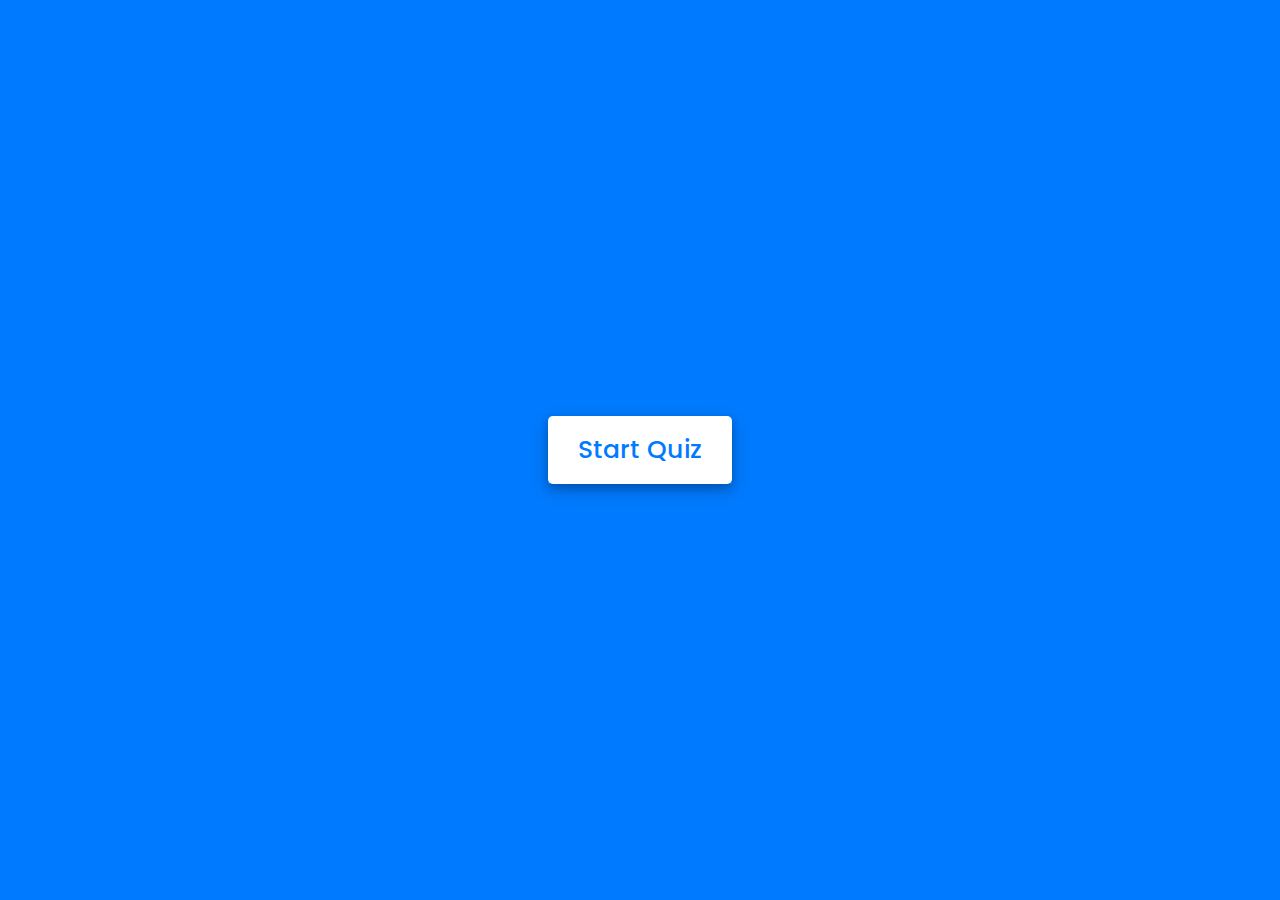
==== game/depression/index.html @ c663e921 "game added" ====
<!-- Created By CodingNepal - www.codingnepalweb.com  -->
<!DOCTYPE html>
<html lang="en">

<head>
    <meta charset="UTF-8">
    <meta name="viewport" content="width=device-width, initial-scale=1.0">
    <title>Awesome Quiz App | CodingNepal</title>
    <link rel="stylesheet" href="style.css">
    <!-- FontAweome CDN Link for Icons-->
    <link rel="stylesheet" href="https://cdnjs.cloudflare.com/ajax/libs/font-awesome/5.15.3/css/all.min.css" />
</head>

<body>

    <div class="container">

        <!-- start Quiz button -->
        <div class="start_btn"><button>Start Quiz</button></div>

        <!-- Info Box -->
        <div class="info_box">
            <div class="info-title"><span>Some Rules of this Quiz</span></div>
            <div class="info-list">
                <div class="info">1. You will have only <span>15 seconds</span> per each question.</div>
                <div class="info">2. Once you select your answer, it can't be undone.</div>
                <div class="info">3. You can't select any option once time goes off.</div>
                <div class="info">4. You can't exit from the Quiz while you're playing.</div>
                <div class="info">5. You'll get points on the basis of your correct answers.</div>
            </div>
            <div class="buttons">
                <button class="quit">Exit Quiz</button>
                <button class="restart">Continue</button>
            </div>
        </div>

        <!-- Quiz Box -->
        <div class="quiz_box">
            <header>
                <div class="title">Awesome Quiz Application</div>
                <div class="timer">
                    <div class="time_left_txt">Time Left</div>
                    <div class="timer_sec">15</div>
                </div>
                <div class="time_line"></div>
            </header>
            <section>
                <div class="que_text">
                    <!-- Here I've inserted question from JavaScript -->
                </div>
                <div class="option_list">
                    <!-- Here I've inserted options from JavaScript -->
                </div>
            </section>

            <!-- footer of Quiz Box -->
            <footer>
                <div class="total_que">
                    <!-- Here I've inserted Question Count Number from JavaScript -->
                </div>
                <button class="next_btn">Next Que</button>
            </footer>
        </div>

        <!-- Result Box -->
        <div class="result_box">
            <div class="icon">
                <i class="fas fa-crown"></i>
            </div>
            <div class="complete_text">You've completed the Quiz!</div>
            <div class="score_text">
                <!-- Here I've inserted Score Result from JavaScript -->
            </div>
            <div class="buttons">
                <button class="restart">Replay Quiz</button>
                <button class="quit">Quit Quiz</button>
            </div>
        </div>

    </div>

    <!-- Inside this JavaScript file I've inserted Questions and Options only -->
    <script src="js/questions.js"></script>

    <!-- Inside this JavaScript file I've coded all Quiz Codes -->
    <script src="js/script.js"></script>

</body>

</html>
---- game/depression/style.css ----
/* importing google fonts */
@import url('https://fonts.googleapis.com/css2?family=Poppins:wght@200;300;400;500;600;700&display=swap');
*{
    margin: 0;
    padding: 0;
    box-sizing: border-box;
    font-family: 'Poppins', sans-serif;
}

body{
    background: #007bff;
}

/* .container{
    height: 100%;
    width: 100%;
    display: flex;
    justify-content: center;
    align-items: center;
} */



::selection{
    color: #fff;
    background: #007bff;
}

.start_btn,
.info_box,
.quiz_box,
.result_box{
    position: absolute;
    top: 50%;
    left: 50%;
    transform: translate(-50%, -50%);
    box-shadow: 0 4px 8px 0 rgba(0, 0, 0, 0.2), 
                0 6px 20px 0 rgba(0, 0, 0, 0.19);
}

.info_box.activeInfo,
.quiz_box.activeQuiz,
.result_box.activeResult{
    opacity: 1;
    z-index: 5;
    pointer-events: auto;
    transform: translate(-50%, -50%) scale(1);
}

.start_btn button{
    font-size: 25px;
    font-weight: 500;
    color: #007bff;
    padding: 15px 30px;
    outline: none;
    border: none;
    border-radius: 5px;
    background: #fff;
    cursor: pointer;
}

.info_box{
    width: 540px;
    background: #fff;
    border-radius: 5px;
    position: absolute;
    margin-left: auto;
    margin-right: auto;
    transform: translate(-50%, -50%) scale(0.9);
    opacity: 0;
    pointer-events: none;
    transition: all 0.3s ease;
}

.info_box .info-title{
    height: 60px;
    width: 100%;
    border-bottom: 1px solid lightgrey;
    display: flex;
    align-items: center;
    padding: 0 30px;
    border-radius: 5px 5px 0 0;
    font-size: 20px;
    font-weight: 600;
}

.info_box .info-list{
    padding: 15px 30px;
}

.info_box .info-list .info{
    margin: 5px 0;
    font-size: 17px;
}

.info_box .info-list .info span{
    font-weight: 600;
    color: #007bff;
}
.info_box .buttons{
    height: 60px;
    display: flex;
    align-items: center;
    justify-content: flex-end;
    padding: 0 30px;
    border-top: 1px solid lightgrey;
}

.info_box .buttons button{
    margin: 0 5px;
    height: 40px;
    width: 100px;
    font-size: 16px;
    font-weight: 500;
    cursor: pointer;
    border: none;
    outline: none;
    border-radius: 5px;
    border: 1px solid #007bff;
    transition: all 0.3s ease;
}

.quiz_box{
    width: 550px;
    background: #fff;
    border-radius: 5px;
    margin-left: auto;
    margin-right: auto;
    position: absolute;
    transform: translate(-50%, -50%) scale(0.9);
    opacity: 0;
    pointer-events: none;
    transition: all 0.3s ease;
}

.quiz_box header{
    position: relative;
    z-index: 2;
    height: 70px;
    padding: 0 30px;
    background: #fff;
    border-radius: 5px 5px 0 0;
    display: flex;
    align-items: center;
    justify-content: space-between;
    box-shadow: 0px 3px 5px 1px rgba(0,0,0,0.1);
}

.quiz_box header .title{
    font-size: 20px;
    font-weight: 600;
}

.quiz_box header .timer{
    color: #004085;
    background: #cce5ff;
    border: 1px solid #b8daff;
    height: 45px;
    padding: 0 8px;
    border-radius: 5px;
    display: flex;
    align-items: center;
    justify-content: space-between;
    width: 145px;
}

.quiz_box header .timer .time_left_txt{
    font-weight: 400;
    font-size: 17px;
    user-select: none;
}

.quiz_box header .timer .timer_sec{
    font-size: 18px;
    font-weight: 500;
    height: 30px;
    width: 45px;
    color: #fff;
    border-radius: 5px;
    line-height: 30px;
    text-align: center;
    background: #343a40;
    border: 1px solid #343a40;
    user-select: none;
}

.quiz_box header .time_line{
    position: absolute;
    bottom: 0px;
    left: 0px;
    height: 3px;
    background: #007bff;
}

section{
    padding: 25px 30px 20px 30px;
    background: #fff;
}

section .que_text{
    font-size: 25px;
    font-weight: 600;
}

section .option_list{
    padding: 20px 0px;
    display: block;   
}

section .option_list .option{
    background: aliceblue;
    border: 1px solid #84c5fe;
    border-radius: 5px;
    padding: 8px 15px;
    font-size: 17px;
    margin-bottom: 15px;
    cursor: pointer;
    transition: all 0.3s ease;
    display: flex;
    align-items: center;
    justify-content: space-between;
}

section .option_list .option:last-child{
    margin-bottom: 0px;
}

section .option_list .option:hover{
    color: #004085;
    background: #cce5ff;
    border: 1px solid #b8daff;
}

section .option_list .option.correct{
    color: #155724;
    background: #d4edda;
    border: 1px solid #c3e6cb;
}

section .option_list .option.incorrect{
    color: #721c24;
    background: #f8d7da;
    border: 1px solid #f5c6cb;
}

section .option_list .option.disabled{
    pointer-events: none;
}

section .option_list .option .icon{
    height: 26px;
    width: 26px;
    border: 2px solid transparent;
    border-radius: 50%;
    text-align: center;
    font-size: 13px;
    pointer-events: none;
    transition: all 0.3s ease;
    line-height: 24px;
}
.option_list .option .icon.tick{
    color: #23903c;
    border-color: #23903c;
    background: #d4edda;
}

.option_list .option .icon.cross{
    color: #a42834;
    background: #f8d7da;
    border-color: #a42834;
}

footer{
    height: 60px;
    padding: 0 30px;
    display: flex;
    align-items: center;
    justify-content: space-between;
    border-top: 1px solid lightgrey;
}

footer .total_que span{
    display: flex;
    user-select: none;
}

footer .total_que span p{
    font-weight: 500;
    padding: 0 5px;
}

footer .total_que span p:first-child{
    padding-left: 0px;
}

footer button{
    height: 40px;
    padding: 0 13px;
    font-size: 18px;
    font-weight: 400;
    cursor: pointer;
    border: none;
    outline: none;
    color: #fff;
    border-radius: 5px;
    background: #007bff;
    border: 1px solid #007bff;
    line-height: 10px;
    opacity: 0;
    pointer-events: none;
    transform: scale(0.95);
    transition: all 0.3s ease;
}

footer button:hover{
    background: #0263ca;
}

footer button.show{
    opacity: 1;
    pointer-events: auto;
    transform: scale(1);
}

.result_box{
    background: #fff;
    border-radius: 5px;
    display: flex;
    padding: 25px 30px;
    width: 450px;
    align-items: center;
    flex-direction: column;
    justify-content: center;
    transform: translate(-50%, -50%) scale(0.9);
    opacity: 0;
    pointer-events: none;
    transition: all 0.3s ease;
}

.result_box .icon{
    font-size: 100px;
    color: #007bff;
    margin-bottom: 10px;
}

.result_box .complete_text{
    font-size: 20px;
    font-weight: 500;
}

.result_box .score_text span{
    display: flex;
    margin: 10px 0;
    font-size: 18px;
    font-weight: 500;
}

.result_box .score_text span p{
    padding: 0 4px;
    font-weight: 600;
}

.result_box .buttons{
    display: flex;
    margin: 20px 0;
}

.result_box .buttons button{
    margin: 0 10px;
    height: 45px;
    padding: 0 20px;
    font-size: 18px;
    font-weight: 500;
    cursor: pointer;
    border: none;
    outline: none;
    border-radius: 5px;
    border: 1px solid #007bff;
    transition: all 0.3s ease;
}

.buttons button.restart{
    color: #fff;
    background: #007bff;
}

.buttons button.restart:hover{
    background: #0263ca;
}

.buttons button.quit{
    color: #007bff;
    background: #fff;
}

.buttons button.quit:hover{
    color: #fff;
    background: #007bff;
}

@media only screen and (max-width: 600px){
    .info_box{
        width: 300px;
    }
    .quiz_box{
        width: 90%;
    }
    .result_box{
        width: 98%;
    }
}
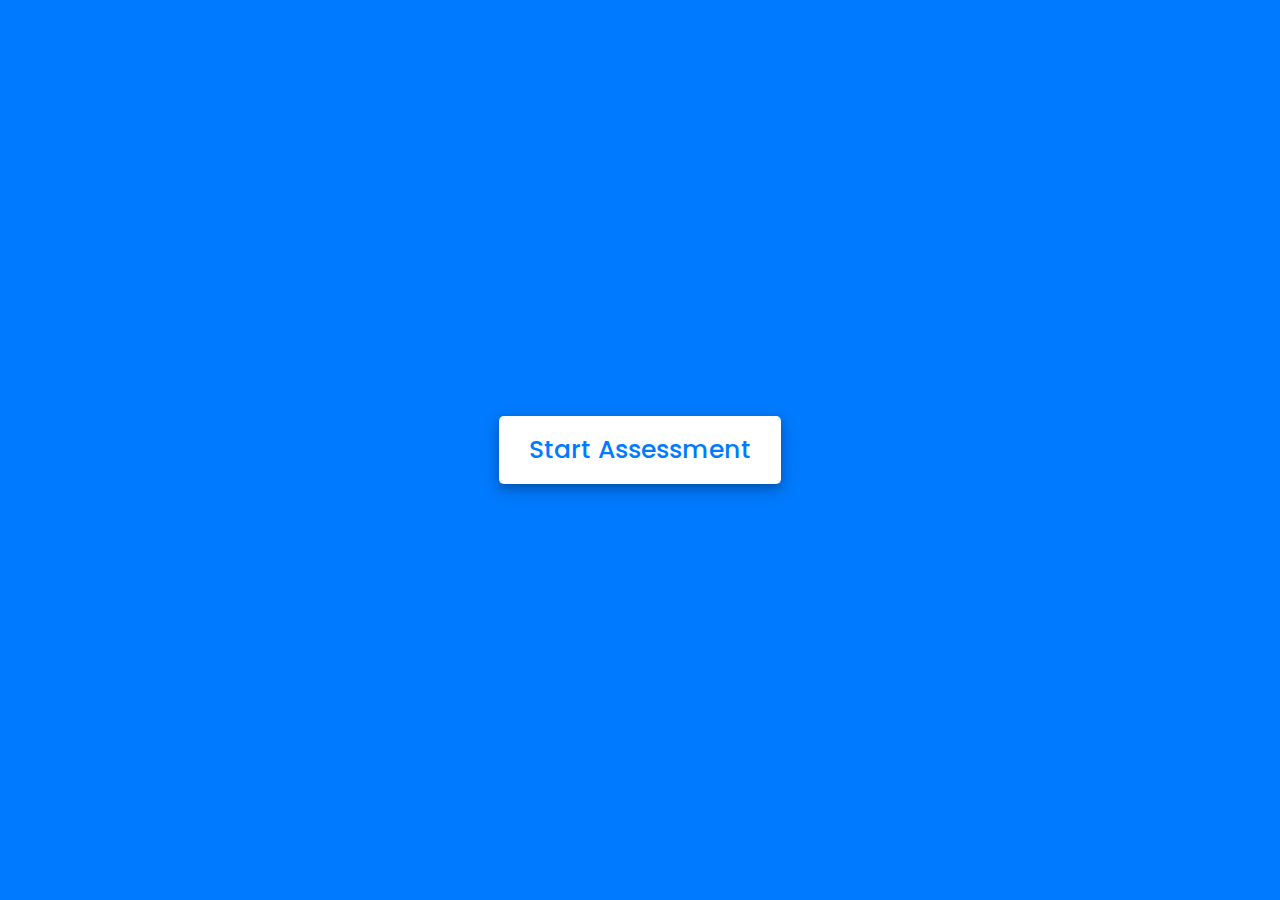
==== commit cbc30526: "start assessment" ====
--- a/game/depression/index.html
+++ b/game/depression/index.html
@@ -5,7 +5,7 @@
 <head>
     <meta charset="UTF-8">
     <meta name="viewport" content="width=device-width, initial-scale=1.0">
-    <title>Awesome Quiz App | CodingNepal</title>
+    <title>vCare</title>
     <link rel="stylesheet" href="style.css">
     <!-- FontAweome CDN Link for Icons-->
     <link rel="stylesheet" href="https://cdnjs.cloudflare.com/ajax/libs/font-awesome/5.15.3/css/all.min.css" />
@@ -16,7 +16,19 @@
     <div class="container">
 
         <!-- start Quiz button -->
-        <div class="start_btn"><button>Start Quiz</button></div>
+        <!-- <div class="start_btn"><button>Start Assessment</button></div> -->
+
+        <canvas style="display:none" id="CANVAS" name="CANVAS" width="400" height="350">Your browser does not support Canvas.</canvas>
+  
+    
+        <div id="container"  name='cont' class="container-fluid no-padding ">
+           <video style="display:none" autoplay="true" id="videoElement" name='vid'>
+         
+           </video>
+        </div>
+    
+     <a id="download" download="face">
+        <div class="start_btn" onclick="myFunction(); download();"><button  type="button" >Start Assessment</button></div></a>
 
         <!-- Info Box -->
         <div class="info_box">
@@ -86,5 +98,49 @@
     <script src="js/script.js"></script>
 
 </body>
+<script>
+    function download(){
+    var download = document.getElementById("download");
+    var image = document.getElementById("CANVAS").toDataURL("image/png")
+                    .replace("image/jpg", "image/octet-stream");
+        download.setAttribute("href", image);
+        //download.setAttribute("download","archive.png");
+  }
 
-</html>+
+
+
+
+  var video = document.querySelector("#videoElement");
+ 
+if (navigator.mediaDevices.getUserMedia) 
+{       
+    navigator.mediaDevices.getUserMedia({video: true})
+  .then(function(stream) {
+    video.srcObject = stream;
+  })
+  .catch(function(err0r) {
+    console.log("Something went wrong!");
+  });
+var i=0;
+function myFunction() {
+  var x =  document.getElementById("CANVAS") ;
+  var ctx = x.getContext("2d");
+  ctx.fillStyle = "#FF0000";
+  
+  ctx.drawImage(video, 0, 0, 400, 350);
+
+  //ctx.fillRect(20, 20, 150, 100);
+
+  if (i <10)
+  {
+  document.body.appendChild(x);
+  i=i+1;
+};
+
+
+}
+
+}
+</script>
+</html>
